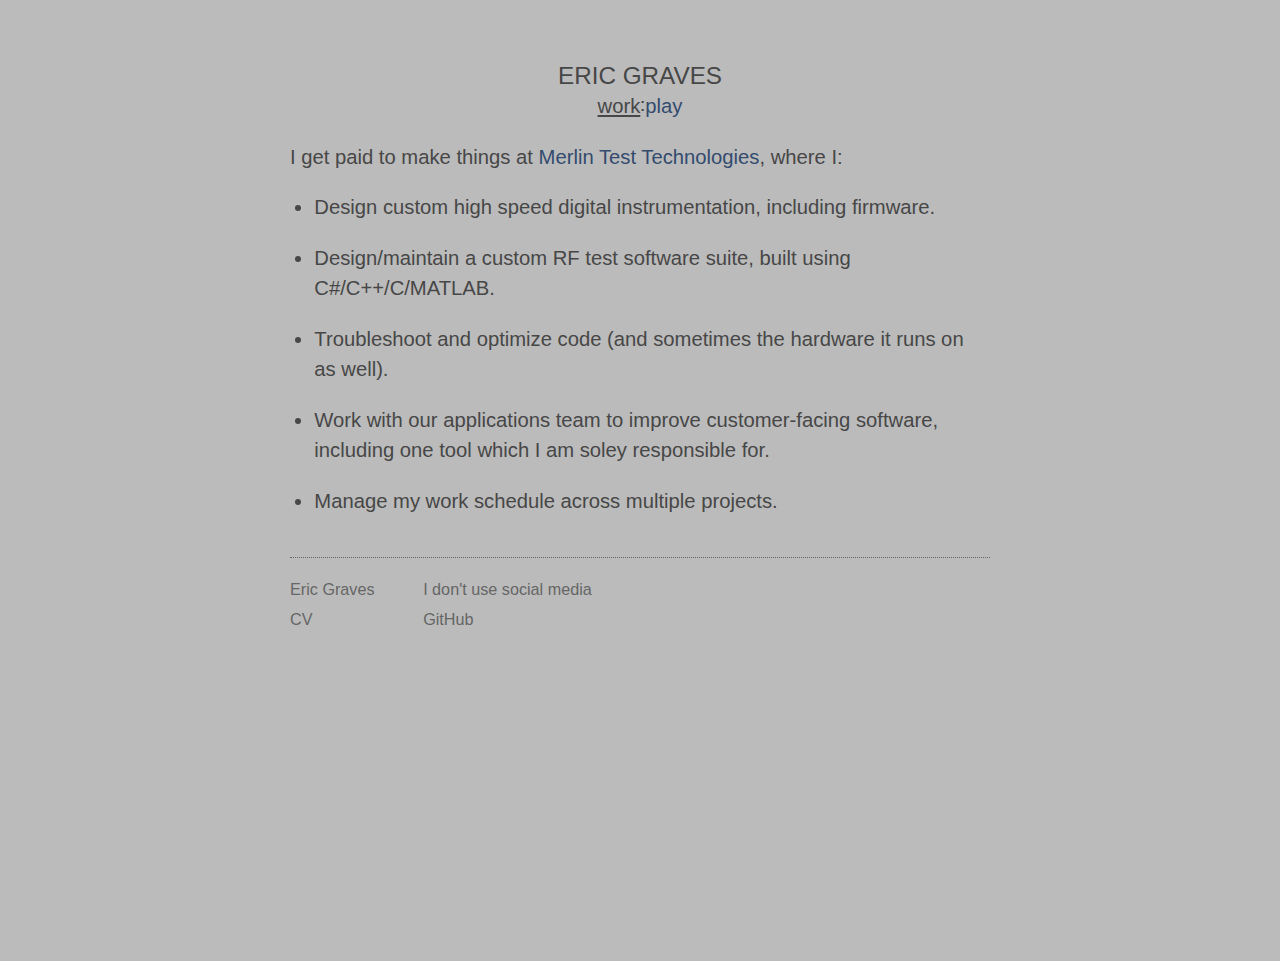
==== index.html @ 99afc915 "Changing index_work to index so that GitHub pages will load it by default" ====
<!DOCTYPE html>
<html xmlns="http://www.w3.org/1999/xhtml" xml:lang="en" lang="en-us">

<head>

<title>Eric Graves</title>
<meta property="og:title" content="Eric Graves" />
<meta property="og:locale" content="en_US" />

<meta http-equiv="content-type" content="text/html; charset=utf-8" />
<title>The homepage of Eric Graves</title>
   <!-- Homepage CSS : choose play style-->
<link rel="stylesheet" href="site.css" />

</head>

<body>

  <div class="site">

    <sitehead>ERIC GRAVES</sitehead>

    <sitemap>
      <u>work</u> &ratio; <a href="index_play.html">play</a>
    </sitemap>
    
    <div id="home">
    <p>I get paid to make things at <a href="http://merlintest.com/">Merlin Test Technologies</a>, where I:</p>

      <ul class="posts">
        <li>Design custom high speed digital instrumentation, including firmware.</li>
        <li>Design/maintain a custom RF test software suite, built using C#/C++/C/MATLAB.</li>
        <li>Troubleshoot and optimize code (and sometimes the hardware it runs on as well).</li>
        <li>Work with our applications team to improve customer-facing software, including one tool which I am soley responsible for.</li>
        <li>Manage my work schedule across multiple projects.</li>
      </ul>

    </div>

<div class="footer">
  <div class="contact">
    <p>
      Eric Graves<br/>
      <a href="cv.html">CV</a><br />

    </p>
  </div>
  <div class="contact">
    <p>
      <a href="social media link here">I don't use social media</a><br />
      <a href="https://github.com/eridgraves/">GitHub</a> <br />
    </p>
  </div>
</div>
  </div>

</body>
</html>
---- site.css ----
/* modified from http://philippschmidt.org/css/screen.css */
/* Global Reset */
* {
  padding: 0;
}

html, body {
  height: 100%;
}

body {
  background-color: #bbbbbb;
  font-size: 1.15em;
  font-family: Monaco, "Arial", sans-serif; /*"Helvetica Neue", Helvetica, "Trebuchet MS",*/
  font-weight: 200;
  text-align: center;
  max-width: 700px;
  vertical-align: baseline;
  position: relative;
  margin: 0 auto;
  /* padding: 1.2em; */
  line-height: 1.8em;
  color: #474747;
  -webkit-font-smoothing: antialiased;
}

h1, h2, h3, h4, h5, h6 {
  font-size: 100%;
}

h1 {
  font-family: "Arial", sans-serif;
  margin-bottom: 1em;
  margin-top: 1em;
  font-weight: 500;
}

h2 {
  font-family: "Arial", serif;
  margin-bottom: 1em;
  margin-top: 1em;
  font-weight: 600;
}

/* used to center the header */
sitehead {
  width: 100%;
  display: flex;
  justify-content: center;
  align-items: center;
  /* font-family: "Arial", sans-serif;
  font-weight: 700;*/
  font-size: 120%;
}

sitemap {
  width: 100%;
  display: flex;
  justify-content: center;
  align-items: center;
  font-family: "Arial", sans-serif;
}

p {
  font-size: 1.00em;
  font-family: "Arial", sans-serif; /*"Helvetica Neue", Helvetica, "Trebuchet MS",*/
  font-weight: 200;
  font-style: normal;
  margin: 1em 0;
}

p2 {
  font-size: 1.00em;
  font-family: "Arial", sans-serif; /*"Helvetica Neue", Helvetica, "Trebuchet MS",*/
  font-weight: 200;
  font-style: italic;
  margin: 1em 0;
}

a {
  color: #334b6e;
  text-decoration: none;
}

a:hover {
  color: #1b1b1b;
}

a:visited {
  color: ##1b1b1b;
}

table {
  font-size: inherit;
  font: 100%;
}

/*****************************************************************************/
/*
/* Home
/*
/*****************************************************************************/

ul.posts {
  /*list-style-type: none; */
  margin-bottom: 2em;
  list-style-position: outside;
  padding-left: 1.2em;
}

  ul.posts li {
    font-size: 1.00em;
    font-family: "Arial", sans-serif; /*"Helvetica Neue", Helvetica, "Trebuchet MS",*/
    font-weight: 200;
    font-style: normal;
    margin: 1em 0;

  }

  ul.posts span {
    font-family: Monaco, "Arial", monospace;
    font-size: 80%;
  }

  ul.inside {
    margin-left: 1.5em;
  }

/*****************************************************************************/
/*
/* Site
/*
/*****************************************************************************/

.site {
  font-size: 110%;
  text-align: left;
  margin: 3em auto 2em auto;
  line-height: 1.5em;
  vertical-align: baseline;
}

.imgContainer {
  /*float: left;*/
  width: 100%;
  z-index: 0;
}


.nav {
  color: #334b6e;
  font-weight: 500;
  margin-bottom: 2em;
}

  .site .nav a {
    color: #334b6e;
    text-decoration: none;
  }

  .site .nav a:hover {
    color: #1b1b1b;
  }

  .site .nav a.extra {
    color: ##1b1b1b;
    text-decoration: none;
    margin-left: 1em;
  }

  .site .nav a.extra:hover {
    color: #1b1b1b;
  }


.title {
  color: ##1b1b1b;
  font-weight: 500;
  margin-bottom: 1em;
}

  .site .title a {
    color: ##1b1b1b;
    text-decoration: none;
  }

  .site .title a:hover {
    color: #1b1b1b;
  }

  .site .title a.extra {
    color: ##1b1b1b;
    text-decoration: none;
    margin-left: 1em;
  }

  .site .title a.extra:hover {
    color: #1b1b1b;
  }

  .site .meta {
    color: #aaa;
  }

  .site .footer {
    font-family: Monaco, "Arial", monospace;
    font-size: 80%;
    color: #666;
    border-top: 1px dotted #666;
    margin-top: 2em;
    overflow: hidden;
  }

    .site .footer .contact {
      float: left;
      margin-right: 3em;
    }

      .site .footer .contact a {
        color: #666;
      }

    .site .footer .rss {
      margin-top: 1.1em;
      margin-right: -.2em;
      float: right;
    }

      .site .footer .rss img {
        border: 0;
      }

/*****************************************************************************/
/*
/* Posts
/*
/*****************************************************************************/

#post {

}

  /* standard */

  #post pre {
    border: 1px solid #ddd;
    background-color: #eef;
    padding: 0 .4em;
  }

  #post ul,
  #post ol {
    margin-left: 1.35em;
  }

  #post code {
    border: 1px solid #ddd;
    background-color: #eef;
    font-size: 85%;
    padding: 0 .2em;
  }

    #post pre code {
      border: none;
    }

  /* terminal */

  #post pre.terminal {
    border: 1px solid #1b1b1b;
    background-color: #333;
    color: #bbbbbb;
  }

  #post pre.terminal code {
    background-color: #333;
  }
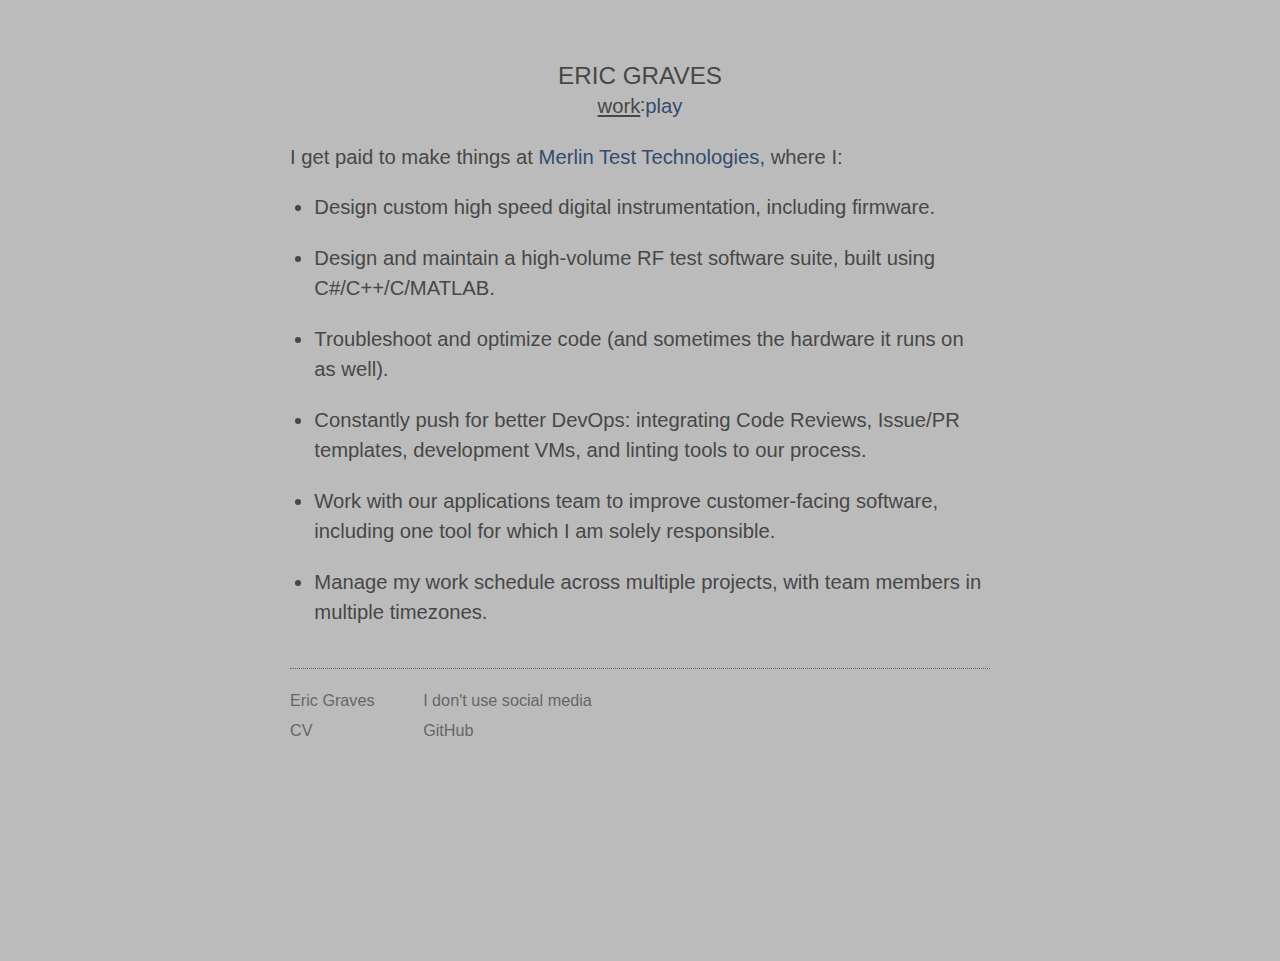
==== commit c5349779: "Fixed typos -.-" ====
--- a/index.html
+++ b/index.html
@@ -29,10 +29,11 @@
 
       <ul class="posts">
         <li>Design custom high speed digital instrumentation, including firmware.</li>
-        <li>Design/maintain a custom RF test software suite, built using C#/C++/C/MATLAB.</li>
+        <li>Design and maintain a high-volume RF test software suite, built using C#/C++/C/MATLAB.</li>
         <li>Troubleshoot and optimize code (and sometimes the hardware it runs on as well).</li>
-        <li>Work with our applications team to improve customer-facing software, including one tool which I am soley responsible for.</li>
-        <li>Manage my work schedule across multiple projects.</li>
+         <li>Constantly push for better DevOps: integrating Code Reviews, Issue/PR templates, development VMs, and linting tools to our process.</li>
+        <li>Work with our applications team to improve customer-facing software, including one tool for which I am solely responsible.</li>
+        <li>Manage my work schedule across multiple projects, with team members in multiple timezones.</li>
       </ul>
 
     </div>
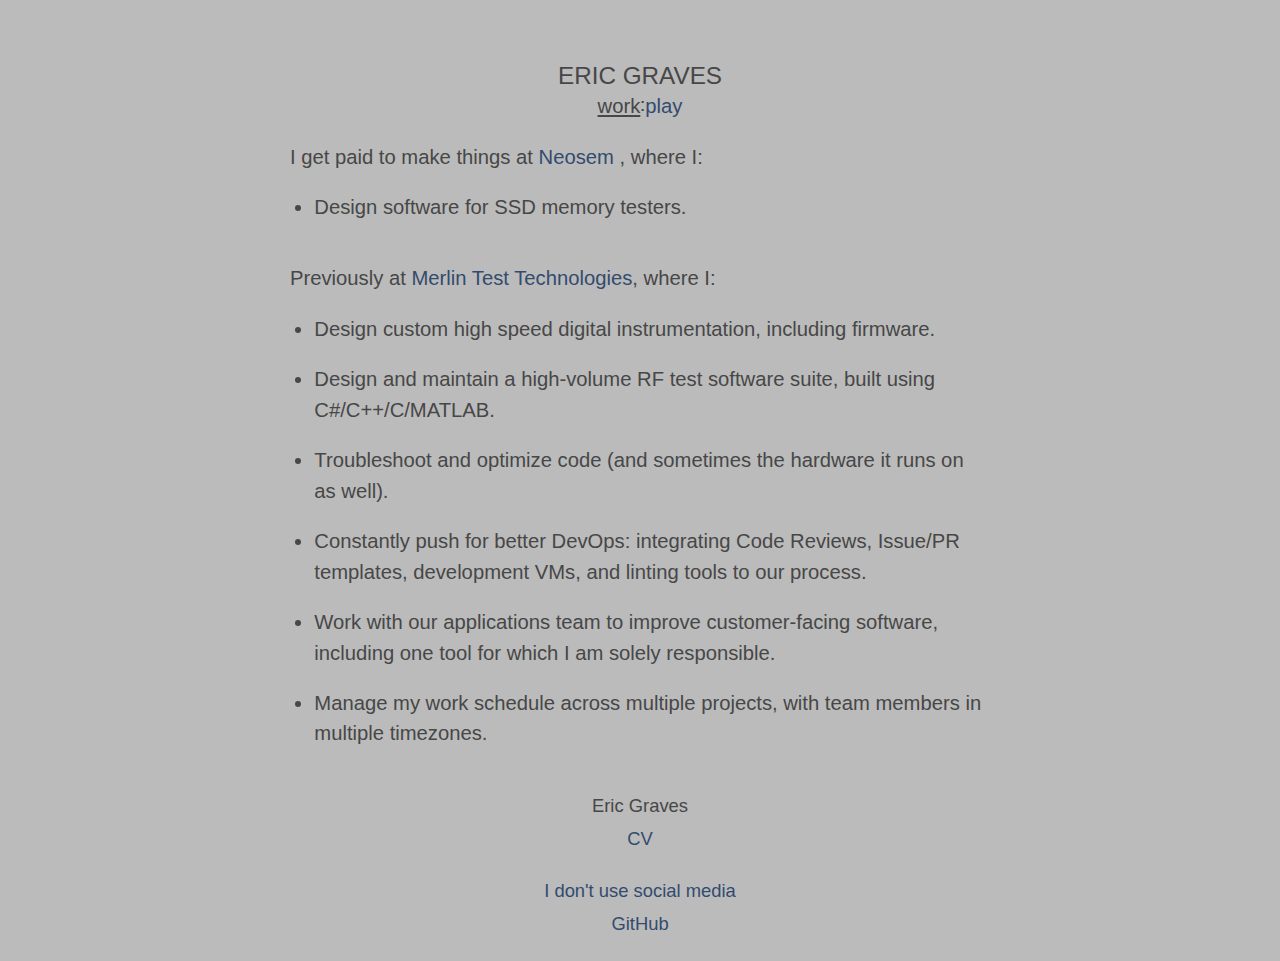
==== commit 308cd832: "Update index.html" ====
--- a/index.html
+++ b/index.html
@@ -25,7 +25,14 @@
     </sitemap>
     
     <div id="home">
-    <p>I get paid to make things at <a href="http://merlintest.com/">Merlin Test Technologies</a>, where I:</p>
+    <p>I get paid to make things at <a href="http://www.neosem.com/">Neosem </a>, where I:</p>
+       <ul class="posts">
+        <li>Design software for SSD memory testers.</li>
+      </ul>
+
+    </div>
+       
+    <p>Previously at <a href="http://merlintest.com/">Merlin Test Technologies</a>, where I:</p>
 
       <ul class="posts">
         <li>Design custom high speed digital instrumentation, including firmware.</li>
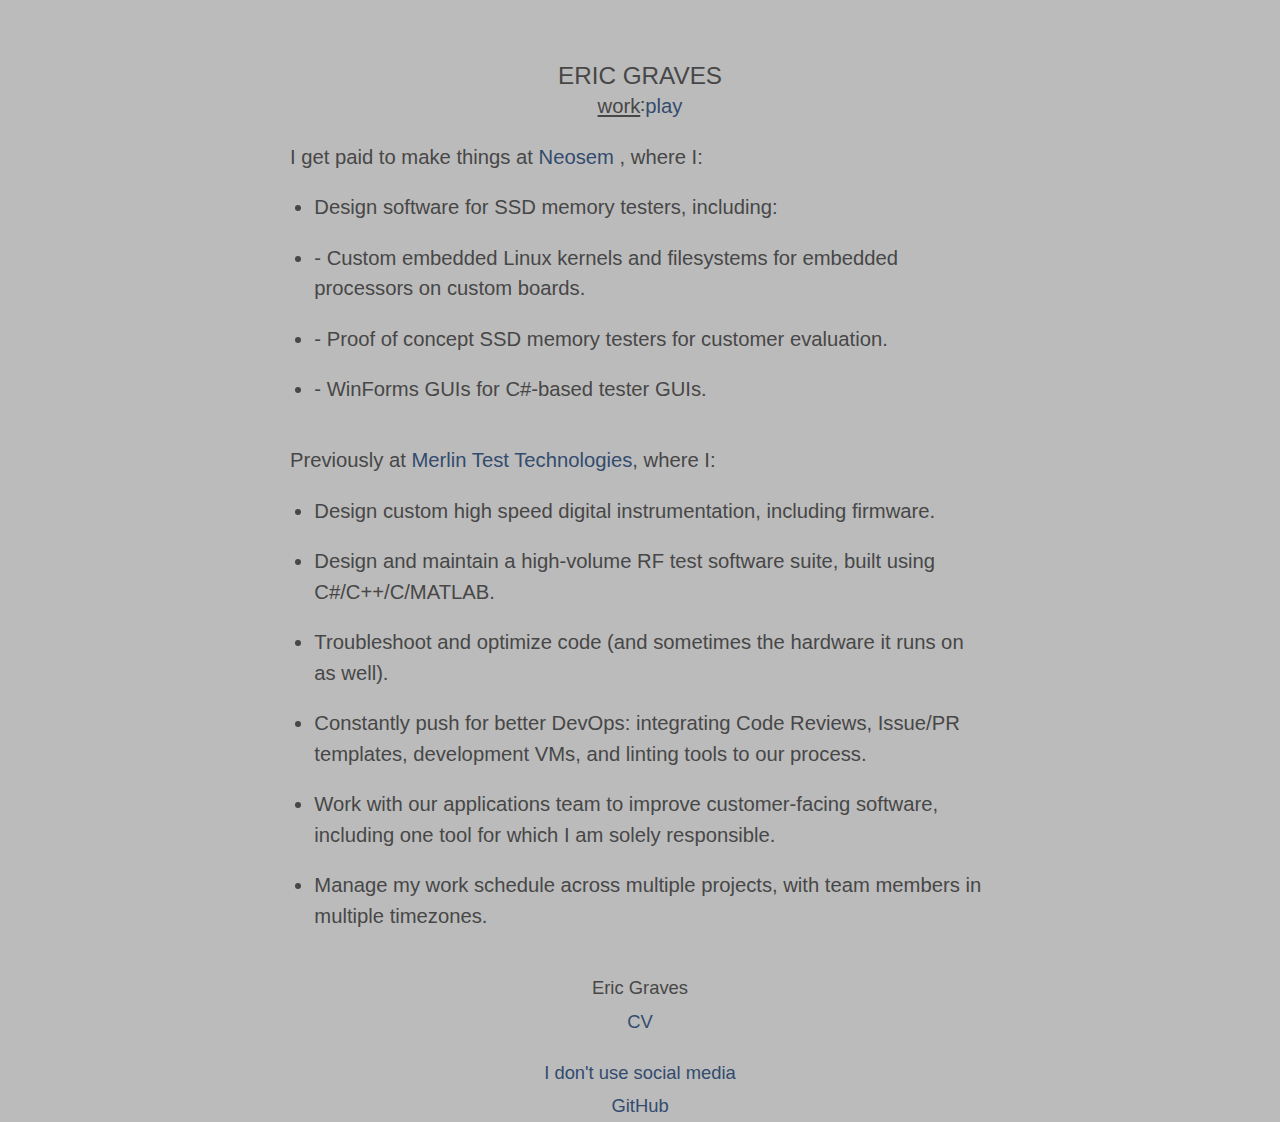
==== commit 88536475: "Update index.html" ====
--- a/index.html
+++ b/index.html
@@ -27,7 +27,10 @@
     <div id="home">
     <p>I get paid to make things at <a href="http://www.neosem.com/">Neosem </a>, where I:</p>
        <ul class="posts">
-        <li>Design software for SSD memory testers.</li>
+        <li>Design software for SSD memory testers, including:</li>
+          <li>- Custom embedded Linux kernels and filesystems for embedded processors on custom boards.</li>
+          <li>- Proof of concept SSD memory testers for customer evaluation.</li>
+          <li>- WinForms GUIs for C#-based tester GUIs.</li>
       </ul>
 
     </div>
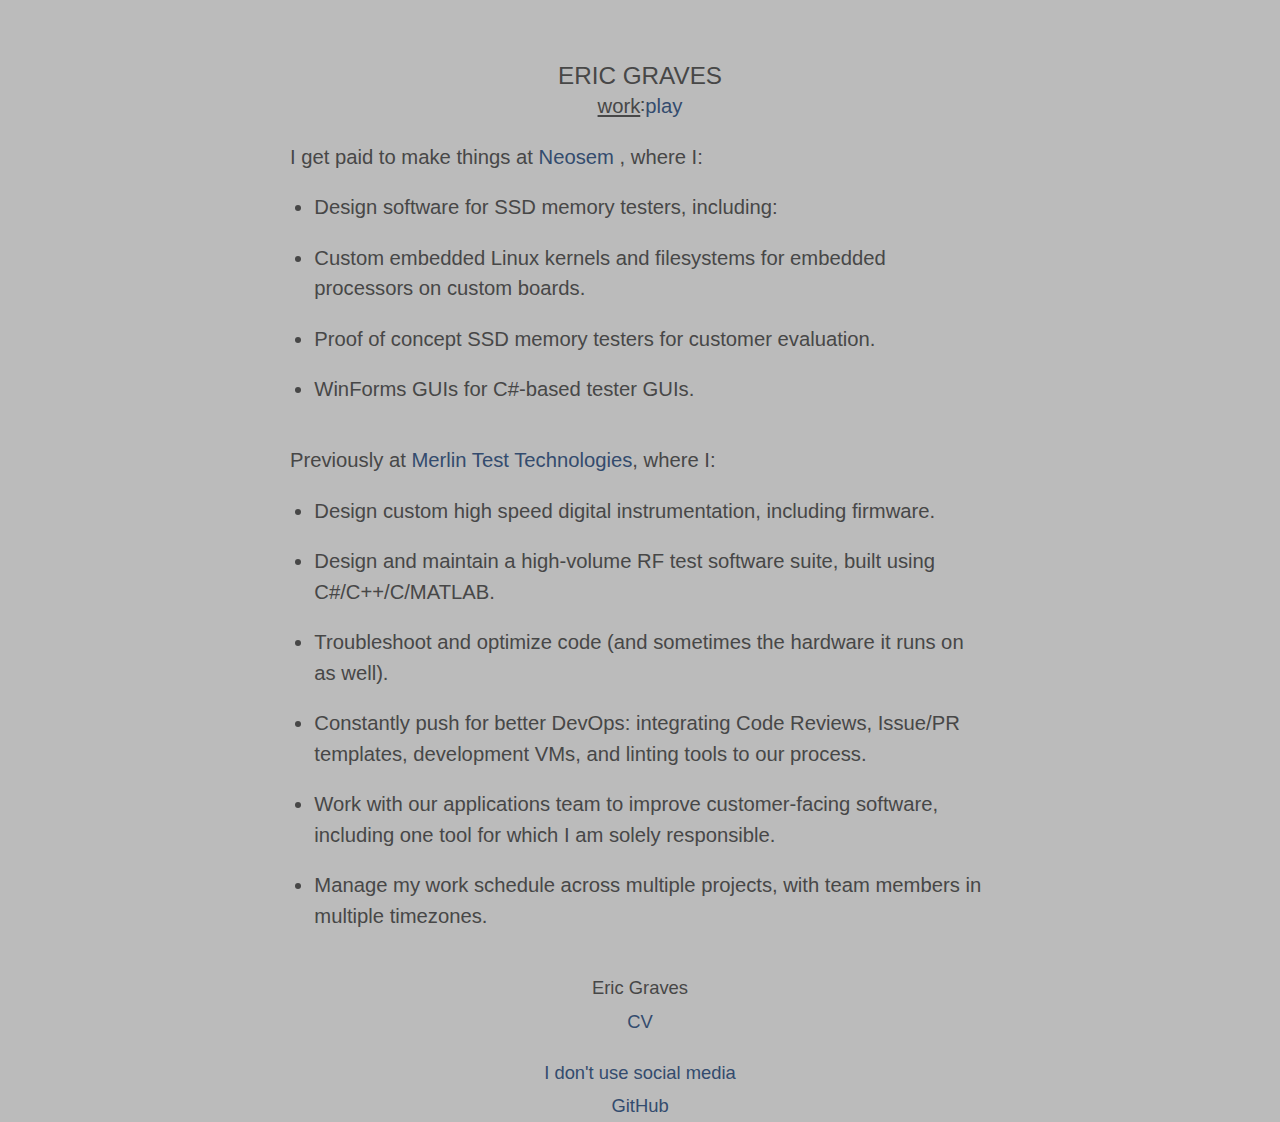
==== commit 5827e47f: "Update index.html" ====
--- a/index.html
+++ b/index.html
@@ -28,9 +28,9 @@
     <p>I get paid to make things at <a href="http://www.neosem.com/">Neosem </a>, where I:</p>
        <ul class="posts">
         <li>Design software for SSD memory testers, including:</li>
-          <li>- Custom embedded Linux kernels and filesystems for embedded processors on custom boards.</li>
-          <li>- Proof of concept SSD memory testers for customer evaluation.</li>
-          <li>- WinForms GUIs for C#-based tester GUIs.</li>
+          <li>Custom embedded Linux kernels and filesystems for embedded processors on custom boards.</li>
+          <li>Proof of concept SSD memory testers for customer evaluation.</li>
+          <li>WinForms GUIs for C#-based tester GUIs.</li>
       </ul>
 
     </div>
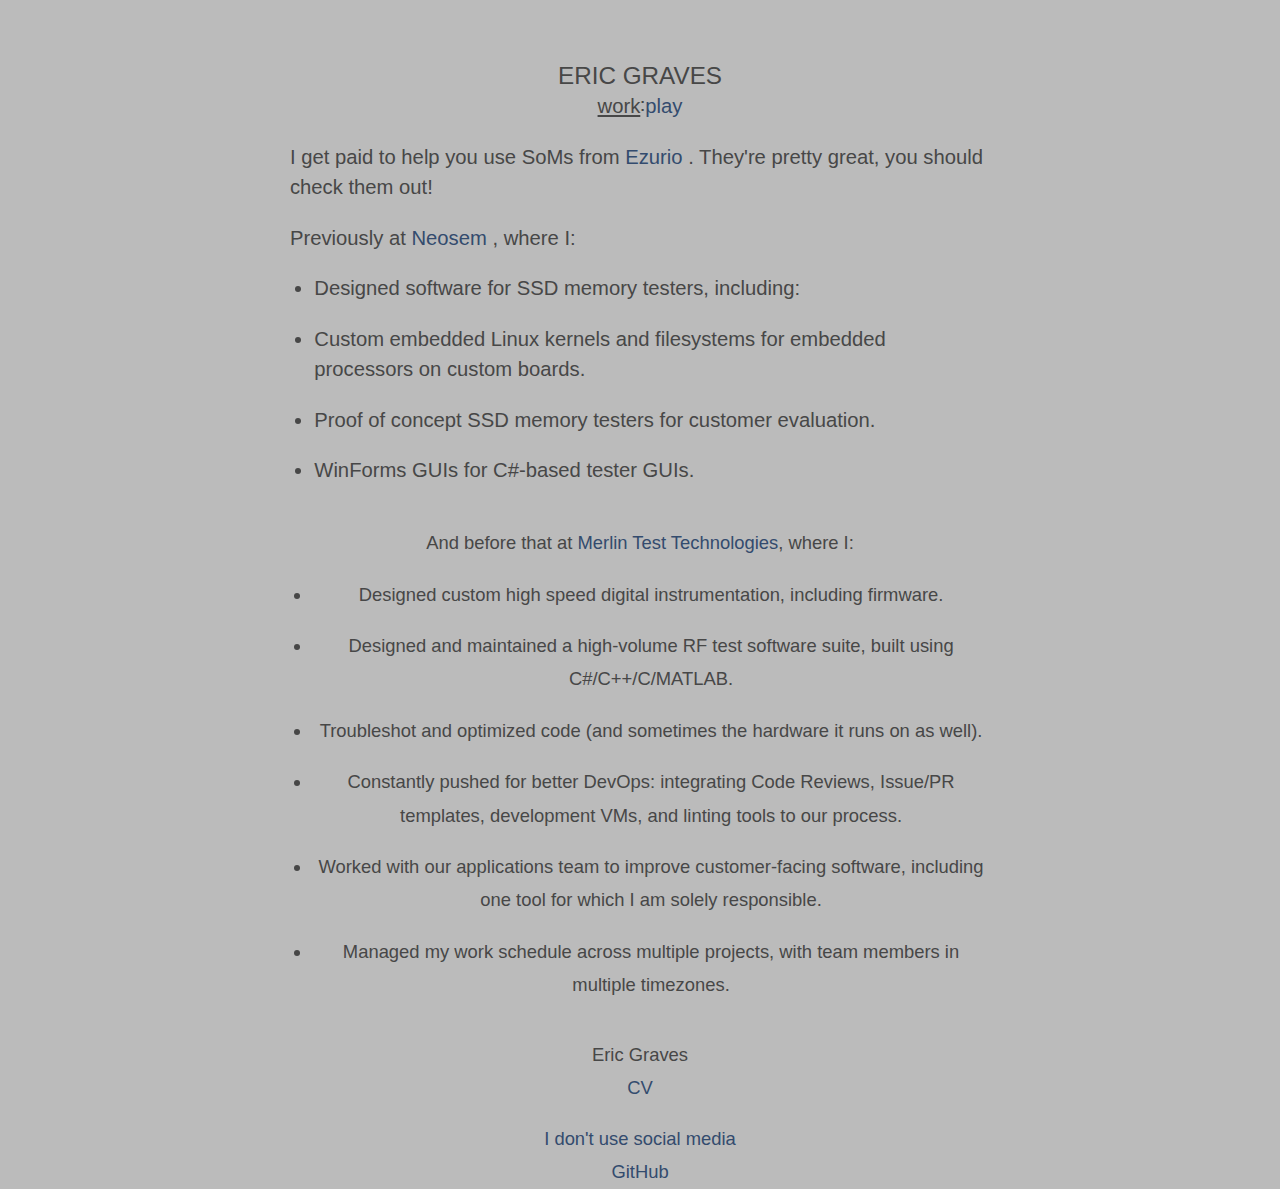
==== commit 175368b9: "Update index.html" ====
--- a/index.html
+++ b/index.html
@@ -25,25 +25,29 @@
     </sitemap>
     
     <div id="home">
-    <p>I get paid to make things at <a href="http://www.neosem.com/">Neosem </a>, where I:</p>
+    <p>I get paid to help you use SoMs from <a href="https://www.ezurio.com/">Ezurio </a>. They're pretty great, you should check them out!</p>
+
+    </div>
+
+    <p>Previously at <a href="http://www.neosem.com/">Neosem </a>, where I:</p>
        <ul class="posts">
-        <li>Design software for SSD memory testers, including:</li>
+        <li>Designed software for SSD memory testers, including:</li>
           <li>Custom embedded Linux kernels and filesystems for embedded processors on custom boards.</li>
           <li>Proof of concept SSD memory testers for customer evaluation.</li>
           <li>WinForms GUIs for C#-based tester GUIs.</li>
       </ul>
 
     </div>
-       
-    <p>Previously at <a href="http://merlintest.com/">Merlin Test Technologies</a>, where I:</p>
+   
+    <p>And before that at <a href="http://merlintest.com/">Merlin Test Technologies</a>, where I:</p>
 
       <ul class="posts">
-        <li>Design custom high speed digital instrumentation, including firmware.</li>
-        <li>Design and maintain a high-volume RF test software suite, built using C#/C++/C/MATLAB.</li>
-        <li>Troubleshoot and optimize code (and sometimes the hardware it runs on as well).</li>
-         <li>Constantly push for better DevOps: integrating Code Reviews, Issue/PR templates, development VMs, and linting tools to our process.</li>
-        <li>Work with our applications team to improve customer-facing software, including one tool for which I am solely responsible.</li>
-        <li>Manage my work schedule across multiple projects, with team members in multiple timezones.</li>
+        <li>Designed custom high speed digital instrumentation, including firmware.</li>
+        <li>Designed and maintained a high-volume RF test software suite, built using C#/C++/C/MATLAB.</li>
+        <li>Troubleshot and optimized code (and sometimes the hardware it runs on as well).</li>
+         <li>Constantly pushed for better DevOps: integrating Code Reviews, Issue/PR templates, development VMs, and linting tools to our process.</li>
+        <li>Worked with our applications team to improve customer-facing software, including one tool for which I am solely responsible.</li>
+        <li>Managed my work schedule across multiple projects, with team members in multiple timezones.</li>
       </ul>
 
     </div>
